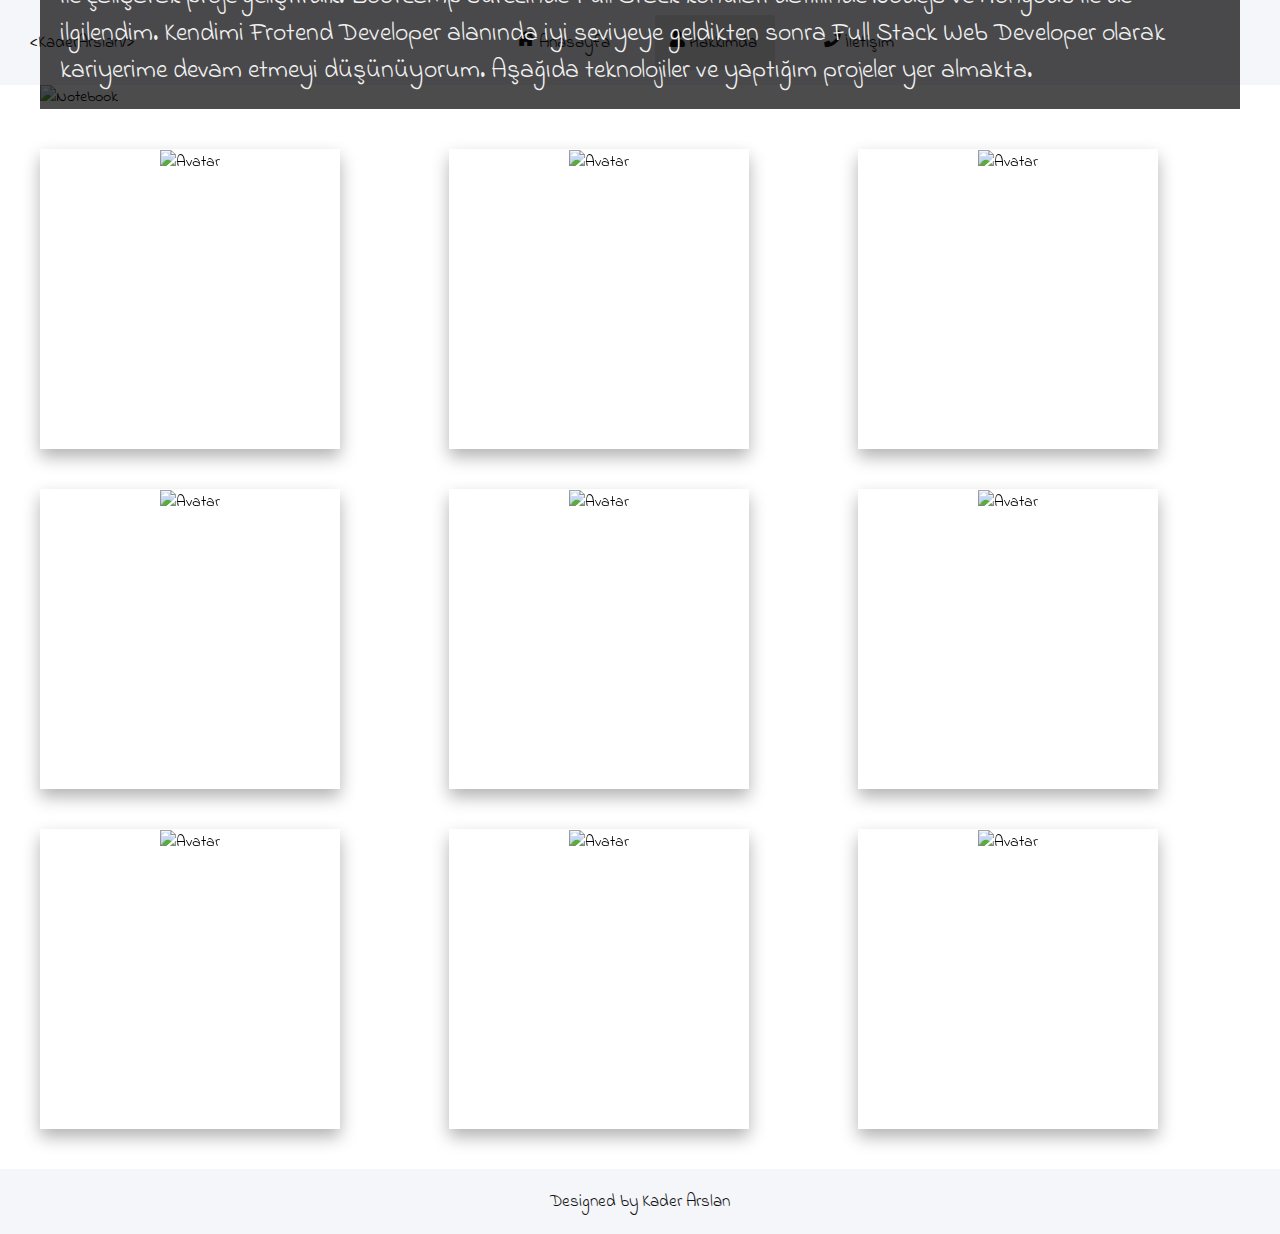
==== about.html @ 54b1faa0 "Add files via upload" ====
<!DOCTYPE html>
<html lang="tr">
<head>
    <meta charset="UTF-8">
    <meta http-equiv="X-UA-Compatible" content="IE=edge">
    <meta name="viewport" content="width=device-width, initial-scale=1.0">
    
    <!-- local css -->
    <link rel="stylesheet" href="about.css">
    <!-- font -->
    <link rel="stylesheet" href="https://cdnjs.cloudflare.com/ajax/libs/font-awesome/5.15.3/css/all.min.css">
    <link rel="preconnect" href="https://fonts.gstatic.com">
    <!-- icon -->
    <link href="https://fonts.googleapis.com/css2?family=Indie+Flower&display=swap" rel="stylesheet">
    <title>About</title>
</head>
<body>

<!-- navbar start --> 
    <div class="topnav" id="myTopnav">
      <a href="#" class="kaderarslan">&lt;KaderArslan&frasl;&gt;</a>
      <a href="index.html"><i class="fa fa-home"></i>Anasayfa</a>
      <a class="active" href="#"><i class="fa fa-user"></i>Hakkımda</a>
      <a href="contact.html"><i class="fa fa-phone"></i>İletişim</a>
      <a href="javascript:void(0);" class="icon" onclick="myFunction()">
        <i class="fa fa-bars"></i>
      </a>
    </div>
<!-- navbar end -->
<!-- header start -->
<div class="container">
  <img src="images/kaderarslanhakkinda.jpg" alt="Notebook" style="width:100%; height:479px;">
  <div class="content">
    <h1 style="text-align:center; font-size:4vw;">KADER ARSLAN</h1>
    <p style="font-size:2vw;">Necmettin Erbakan Üniversitesi Bilgisayar Mühendisliği Bölümünden mezunum. Bölüm dersimiz olan Görsel Programlama dersinde C# ve SQL Server veri tabanını kullanarak Hastane Otomasyonu yaptığım sıralarda arayüz tasarımına ilgili olduğumu farkettim. Daha sonra Bitirme projemde Python ve Kivy ile Mobil Arayüz tasarımında ilgilimin doğru yöne ilerlediğini ama web ve mobil arasında hangisine yönelmem gerektiğine karar vermem gerekti. Araştırmalar sonucu JavaScript teknolojileri ile Web Frontend Developer olma yoluna girdim. JavaScript teknolojilerinden React ile başladım. Hedefim Doğrultusunda Kodluyoruz'un Full Stack Web Developmment Bootcamp'inde kendimi geliştirebileceğimi düşündüm. Bootcamp sürecinde teknik bilgilerden ziyade pratik yapma fırsatı yakaladım. En önemliside ekip olarak agile ve scrum yazılım geliştirme metodojileri ile çalışarak proje geliştirdik. Bootcamp sürecinde Full Stack konuları dahilinde Nodejs ve Mongodb ile de ilgilendim. Kendimi Frotend Developer alanında iyi seviyeye geldikten sonra Full Stack Web Developer olarak kariyerime devam etmeyi düşünüyorum. Aşağıda teknolojiler ve yaptığım projeler yer almakta.</p>
  </div>
</div>
<!-- header start -->

<!-- card start --> 
    <div class="grid-container">
        <div class="grid-item">
            <div class="flip-card">
                <div class="flip-card-inner">
                  <div class="flip-card-front">
                    <img src="images/git.png" alt="Avatar" style="width:300px;height:300px;">
                  </div>
                  <div class="flip-card-back" id="git">
                    <h1>Git</h1> 
                    <a href="https://github.com/KaderArslan/patikadev">Git örnek</a>
                  </div>
                </div>
              </div>
        </div>
        <div class="grid-item">
            <div class="flip-card">
                <div class="flip-card-inner">
                  <div class="flip-card-front">
                    <img src="images/html5.png" alt="Avatar" style="width:300px;height:300px;">
                  </div>
                  <div class="flip-card-back" id="html5">
                    <h1>HTML5</h1> 
                    <a href="https://www.mfsenerji.com.tr/">1. HTML örnek</a>
                    <p></p>
                    <a href="https://github.com/KaderArslan/Bootstrap-Web-Tasarimi">2. HTML örnek</a>
                    <p></p>
                    <a href="https://github.com/KaderArslan/Bootstrap-Web-Sitesi">3. HTML örnek</a>
                  </div>
                </div>
              </div>
        </div>
        <div class="grid-item">
            <div class="flip-card">
                <div class="flip-card-inner">
                  <div class="flip-card-front">
                    <img src="images/css3.png" alt="Avatar" style="width:300px;height:300px;">
                  </div>
                  <div class="flip-card-back" id="css3">
                    <h1>CSS3</h1>
                    <a href="https://www.mfsenerji.com.tr/">1. CSS örnek</a>
                    <p></p>
                    <a href="https://github.com/KaderArslan/Bootstrap-Web-Tasarimi">2. CSS örnek</a>
                    <p></p>
                    <a href="https://github.com/KaderArslan/Bootstrap-Web-Sitesi">3. CSS örnek</a>
                  </div>
                </div>
              </div>
        </div>  
        <div class="grid-item">
            <div class="flip-card">
                <div class="flip-card-inner">
                  <div class="flip-card-front">
                    <img src="images/bootstrap.png" alt="Avatar" style="width:300px;height:300px;">
                  </div>
                  <div class="flip-card-back" id="bootstrap">
                    <h1>Bootstrap</h1> 
                    <a href="https://www.mfsenerji.com.tr/">1. Bootstrap örnek</a>
                    <p></p>
                    <a href="https://github.com/KaderArslan/Bootstrap-Web-Tasarimi">2. Bootstrap örnek</a>
                    <p></p>
                    <a href="https://github.com/KaderArslan/Bootstrap-Web-Sitesi">3. Bootstrap örnek</a>
                  </div>
                </div>
              </div>
        </div>
        <div class="grid-item">
            <div class="flip-card">
                <div class="flip-card-inner">
                  <div class="flip-card-front">
                    <img src="images/materialui.png" alt="Avatar" style="width:300px;height:300px;">
                  </div>
                  <div class="flip-card-back" id="materialui">
                    <h1>Material-UI</h1> 
                    <a href="https://github.com/KaderArslan/voting-front-end">1. Material-UI örnek</a>
                    <p></p>
                    <a href="https://github.com/KaderArslan/patikadev">2. Material-UI örnek</a>
                    <p></p>
                  </div>
                </div>
              </div>
        </div>
        <div class="grid-item">
            <div class="flip-card">
                <div class="flip-card-inner">
                  <div class="flip-card-front">
                    <img src="images/javascript.png" alt="Avatar" style="width:300px;height:300px;">
                  </div>
                  <div class="flip-card-back" id="javascript">
                    <h1>JavaScript</h1> 
                    <a href="https://github.com/KaderArslan/ReactRouter-FetchMovieDB">1. JavaScript örnek</a>
                    <p></p>
                    <a href="https://github.com/KaderArslan/React-Iletisim-Formu">2. JavaScript örnek</a>
                    <p></p>
                  </div>
                </div>
              </div>
        </div>  
        <div class="grid-item">
            <div class="flip-card">
                <div class="flip-card-inner">
                  <div class="flip-card-front">
                    <img src="images/reactjs.png" alt="Avatar" style="width:300px;height:300px;">
                  </div>
                  <div class="flip-card-back" id="reactjs">
                    <h1>Reactjs</h1> 
                    <a href="https://github.com/KaderArslan/voting-front-end">1. Reactjs örnek</a>
                    <p></p>
                    <a href="https://github.com/KaderArslan/ReactRouter-FetchMovieDB">2. Reactjs örnek</a>
                    <p></p>
                    <a href="https://github.com/KaderArslan/React-Iletisim-Formu">3. Reactjs örnek</a>
                    <p></p>
                    <a href="https://github.com/KaderArslan/React-Component-Yapisi">4. Reactjs örnek</a>
                    <p></p>
                  </div>
                </div>
              </div>
        </div>
        <div class="grid-item">
            <div class="flip-card">
                <div class="flip-card-inner">
                  <div class="flip-card-front">
                    <img src="images/nodejs.png" alt="Avatar" style="width:300px;height:300px;">
                  </div>
                  <div class="flip-card-back" id="nodejs">
                    <h1>Nodejs</h1> 
                    <a href="https://github.com/KaderArslan/hotelrezervation">1. Nodejs örnek</a>
                    <p></p>
                  </div>
                </div>
              </div>
        </div>
        <div class="grid-item">
            <div class="flip-card">
                <div class="flip-card-inner">
                  <div class="flip-card-front">
                    <img src="images/mongodb.png" alt="Avatar" style="width:300px;height:300px;">
                  </div>
                  <div class="flip-card-back" id="mongodb">
                    <h1>MongoDB</h1> 
                    <a href="https://github.com/KaderArslan/hotelrezervation">1. MongoDB örnek</a>
                    <p></p>
                  </div>
                </div>
              </div>
        </div>  
      </div>
<!-- card end -->

<!-- footer start -->
<div class="footer">
  <p>Designed by <a href="https://www.linkedin.com/in/kaderarslan/">Kader Arslan</a></p>
</div>
<!-- footer end -->


<script src="main.js"></script>

</body>
</html>
---- about.css ----
*
{
    padding:0;
    margin:0;
    box-sizing: border-box;
}
body, html{
    margin: 0;
    font-family: 'Indie Flower', cursive;

    height: 100%;
}
a{
    text-decoration: none;
    color: #fff;
}
/* navbar start */
.kaderarslan{
    float: left;
}
.topnav {
    text-align:center;
    overflow: hidden;
    background-color: #f5f6fa;
}
.topnav a {
    text-align: center;
    font-size: 17px;
    display: inline-flex;
    list-style: none;
    color: #111;
    width:120px;
    margin: 15px;
    padding:15px;
    text-decoration: none;
}
.active {
    background-color: #dcdde1;
    border-radius: 3px;
}
.topnav .icon {
    display: none;
}
.topnav a:hover {
    background-color: #dcdde1;
    border-radius: 3px;
}
.topnav .fa{
margin-right: 4px;
}
@media screen and (max-width: 600px) {
    .topnav a:not(:first-child) {
        display: none;
    }
    .topnav a.icon {
        float: right;
        display: block;
    }
}
@media screen and (max-width: 600px) {
    .topnav.responsive {position: relative;}
    .topnav.responsive .icon {
      position: absolute;
      right: 0;
      top: 0;
    }
    .topnav.responsive a {
      float: none;
      display: block;
      text-align: left;
    }
}
/* navbar end */
/* header start */
.container {
    position: relative;
    max-width: 1200px;
    margin: 0 auto;
}
.container img {
      vertical-align: middle;
      /* filter: blur(4px);
      -webkit-filter: blur(4px); */
}
.container .content {
    position: absolute;
    bottom: 0;
    background: rgb(0, 0, 0); /* Fallback color */
    background: rgba(0, 0, 0, 0.7); /* Black background with 0.5 opacity */
    color: #f1f1f1;
    width: 100%;
    padding: 20px;
}
/* header end */
/* card start */
.grid-container {
    display: -ms-flexbox; /* IE10 */
    display: flex;
    -ms-flex-wrap: wrap; /* IE10 */
    flex-wrap: wrap;

    grid-template-columns: auto auto auto;
    padding: 20px;
    text-align: center;
}
/* Create four equal columns that sits next to each other */
.grid-item {
    -ms-flex: 33%; /* IE10 */
    flex: 33%;
    max-width: 33%;
    
    padding: 20px;
    text-align: center;
}
.grid-item img {
    vertical-align: middle;
    width: 100%;
}
/* Responsive layout - makes a two column-layout instead of four columns */
@media screen and (max-width: 800px) {
    .grid-item {
      -ms-flex: 50%;
      flex: 50%;
      max-width: 50%;
}
}
/* Responsive layout - makes the two columns stack on top of each other instead of next to each other */
@media screen and (max-width: 600px) {
    .grid-item {
      -ms-flex: 100%;
      flex: 100%;
      max-width: 100%;
}
}

.flip-card {
    background-color: transparent;
    width: 300px;
    height: 300px;
    perspective: 1000px;
}
.flip-card-inner {
    position: relative;
    width: 100%;
    height: 100%;
    text-align: center;
    transition: transform 0.6s;
    transform-style: preserve-3d;
    box-shadow: 0 8px 16px 0 rgba(0,0,0,0.3);
}
.flip-card:hover .flip-card-inner {
    transform: rotateY(180deg);
}
.flip-card-front, .flip-card-back {
    position: absolute;
    width: 100%;
    height: 100%;
    -webkit-backface-visibility: hidden;
    backface-visibility: hidden;
}
#git{
    background-color: #111;
    color: white;
    transform: rotateY(180deg);
}
#html5{
    background-color: orangered;
    color: white;
    transform: rotateY(180deg);
}
#css3{
    background-color: #0099ff;
    color: white;
    transform: rotateY(180deg);
}
#bootstrap{
    background-color: #a270d1;
    color: white;
    transform: rotateY(180deg);
}
#materialui{
    background-color: #2980b9;
    color: white;
    transform: rotateY(180deg);
}
#javascript{
    background-color: #e1e424;
    color: white;
    transform: rotateY(180deg);
}
#reactjs{
    background-color: #72ddeb;
    color: white;
    transform: rotateY(180deg);
}
#nodejs{
    background-color: #1bca47;
    color: white;
    transform: rotateY(180deg);
}
#mongodb{
    background-color: #29b930;
    color: white;
    transform: rotateY(180deg);
}
/* card end */
/* footer start */
.footer {
    padding: 20px;
    text-align: center;
    background-color: #f5f6fa;
    font-size:17px;
    color: #111;
}
.footer a{
    text-decoration: none;
    color: #111;
}
/* footer end */
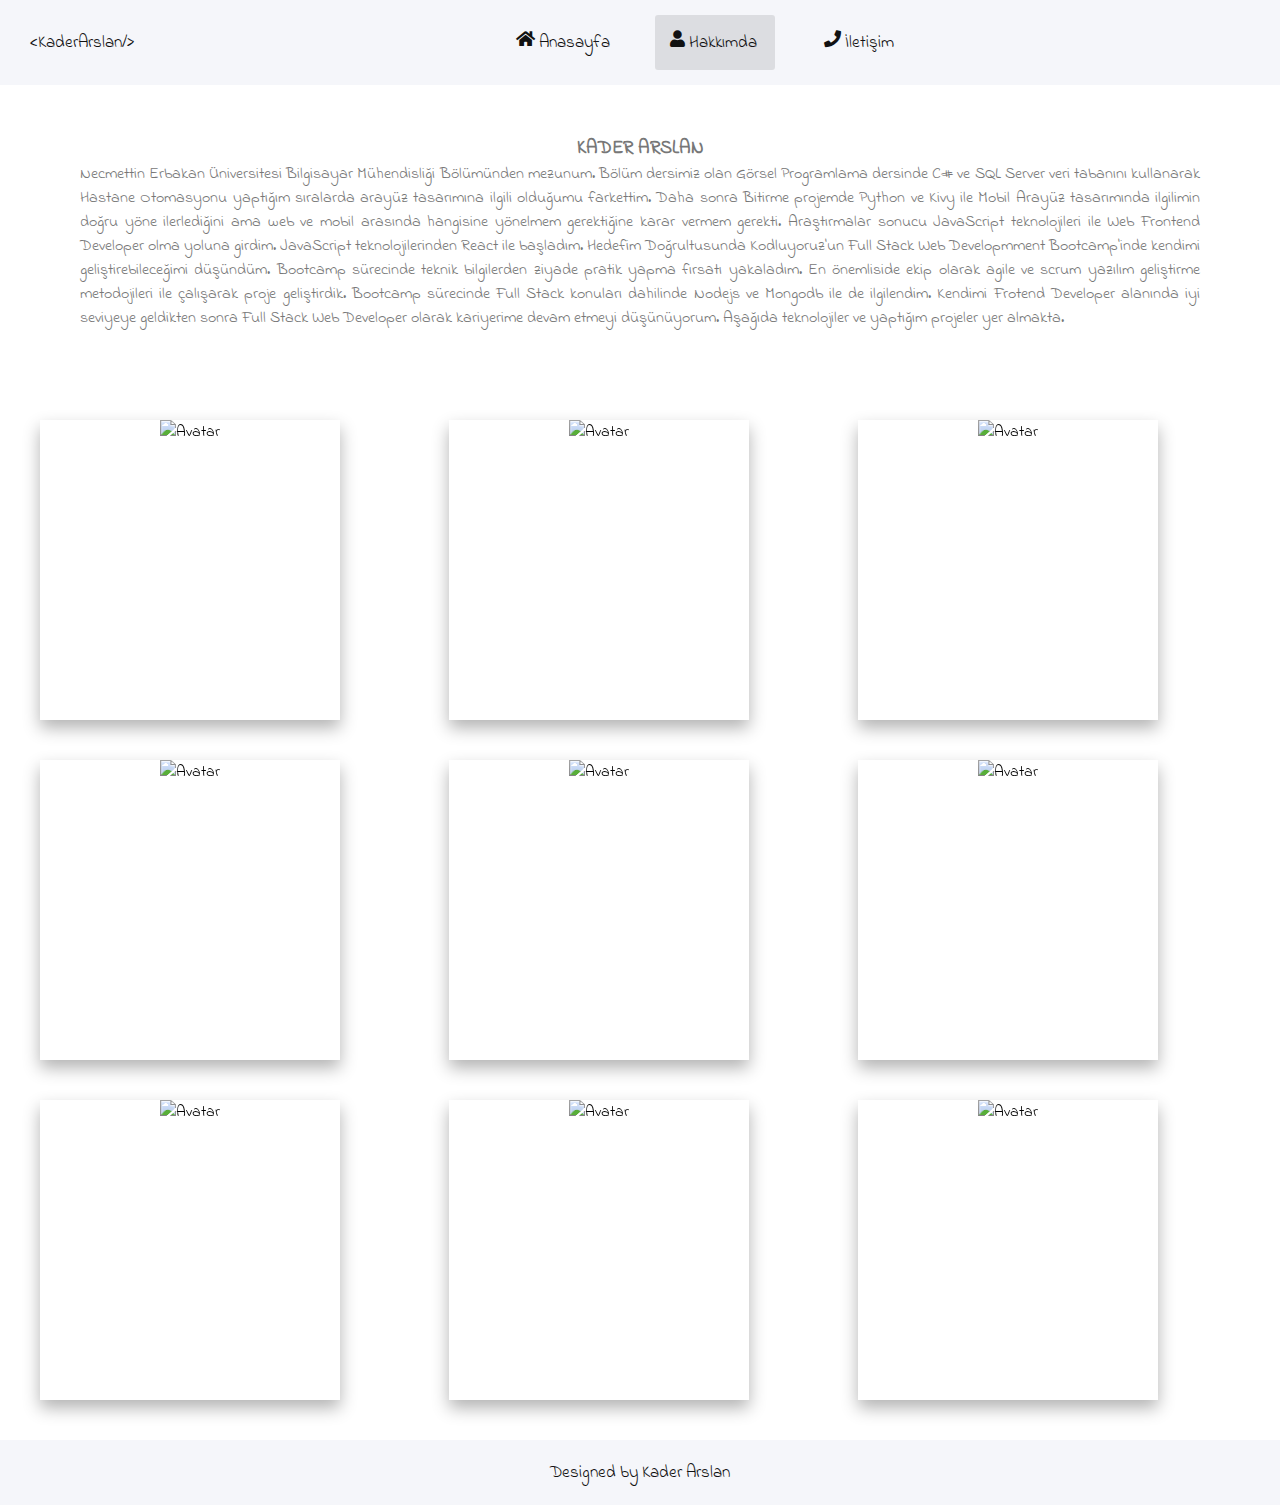
==== commit 268f088f: "Update about.html" ====
--- a/about.html
+++ b/about.html
@@ -28,12 +28,9 @@
     </div>
 <!-- navbar end -->
 <!-- header start -->
-<div class="container">
-  <img src="images/kaderarslanhakkinda.jpg" alt="Notebook" style="width:100%; height:479px;">
-  <div class="content">
-    <h1 style="text-align:center; font-size:4vw;">KADER ARSLAN</h1>
-    <p style="font-size:2vw;">Necmettin Erbakan Üniversitesi Bilgisayar Mühendisliği Bölümünden mezunum. Bölüm dersimiz olan Görsel Programlama dersinde C# ve SQL Server veri tabanını kullanarak Hastane Otomasyonu yaptığım sıralarda arayüz tasarımına ilgili olduğumu farkettim. Daha sonra Bitirme projemde Python ve Kivy ile Mobil Arayüz tasarımında ilgilimin doğru yöne ilerlediğini ama web ve mobil arasında hangisine yönelmem gerektiğine karar vermem gerekti. Araştırmalar sonucu JavaScript teknolojileri ile Web Frontend Developer olma yoluna girdim. JavaScript teknolojilerinden React ile başladım. Hedefim Doğrultusunda Kodluyoruz'un Full Stack Web Developmment Bootcamp'inde kendimi geliştirebileceğimi düşündüm. Bootcamp sürecinde teknik bilgilerden ziyade pratik yapma fırsatı yakaladım. En önemliside ekip olarak agile ve scrum yazılım geliştirme metodojileri ile çalışarak proje geliştirdik. Bootcamp sürecinde Full Stack konuları dahilinde Nodejs ve Mongodb ile de ilgilendim. Kendimi Frotend Developer alanında iyi seviyeye geldikten sonra Full Stack Web Developer olarak kariyerime devam etmeyi düşünüyorum. Aşağıda teknolojiler ve yaptığım projeler yer almakta.</p>
-  </div>
+<div style="color: #777;background-color:white;text-align:center;padding:50px 80px;text-align: justify;">
+  <h3 style="text-align:center; font-family: 'Indie Flower', cursive;">KADER ARSLAN</h3>
+  <p>Necmettin Erbakan Üniversitesi Bilgisayar Mühendisliği Bölümünden mezunum. Bölüm dersimiz olan Görsel Programlama dersinde C# ve SQL Server veri tabanını kullanarak Hastane Otomasyonu yaptığım sıralarda arayüz tasarımına ilgili olduğumu farkettim. Daha sonra Bitirme projemde Python ve Kivy ile Mobil Arayüz tasarımında ilgilimin doğru yöne ilerlediğini ama web ve mobil arasında hangisine yönelmem gerektiğine karar vermem gerekti. Araştırmalar sonucu JavaScript teknolojileri ile Web Frontend Developer olma yoluna girdim. JavaScript teknolojilerinden React ile başladım. Hedefim Doğrultusunda Kodluyoruz'un Full Stack Web Developmment Bootcamp'inde kendimi geliştirebileceğimi düşündüm. Bootcamp sürecinde teknik bilgilerden ziyade pratik yapma fırsatı yakaladım. En önemliside ekip olarak agile ve scrum yazılım geliştirme metodojileri ile çalışarak proje geliştirdik. Bootcamp sürecinde Full Stack konuları dahilinde Nodejs ve Mongodb ile de ilgilendim. Kendimi Frotend Developer alanında iyi seviyeye geldikten sonra Full Stack Web Developer olarak kariyerime devam etmeyi düşünüyorum. Aşağıda teknolojiler ve yaptığım projeler yer almakta.</a></p>
 </div>
 <!-- header start -->
 
@@ -47,7 +44,7 @@
                   </div>
                   <div class="flip-card-back" id="git">
                     <h1>Git</h1> 
-                    <a href="https://github.com/KaderArslan/patikadev">Git örnek</a>
+                    <a href="https://github.com/KaderArslan/patikadev" target="_blank">Git örnek</a>
                   </div>
                 </div>
               </div>
@@ -60,11 +57,11 @@
                   </div>
                   <div class="flip-card-back" id="html5">
                     <h1>HTML5</h1> 
-                    <a href="https://www.mfsenerji.com.tr/">1. HTML örnek</a>
+                    <a href="https://www.mfsenerji.com.tr/" target="_blank">1. HTML örnek</a>
                     <p></p>
-                    <a href="https://github.com/KaderArslan/Bootstrap-Web-Tasarimi">2. HTML örnek</a>
+                    <a href="https://github.com/KaderArslan/Bootstrap-Web-Tasarimi" target="_blank">2. HTML örnek</a>
                     <p></p>
-                    <a href="https://github.com/KaderArslan/Bootstrap-Web-Sitesi">3. HTML örnek</a>
+                    <a href="https://github.com/KaderArslan/Bootstrap-Web-Sitesi" target="_blank">3. HTML örnek</a>
                   </div>
                 </div>
               </div>
@@ -77,11 +74,11 @@
                   </div>
                   <div class="flip-card-back" id="css3">
                     <h1>CSS3</h1>
-                    <a href="https://www.mfsenerji.com.tr/">1. CSS örnek</a>
+                    <a href="https://www.mfsenerji.com.tr/" target="_blank">1. CSS örnek</a>
                     <p></p>
-                    <a href="https://github.com/KaderArslan/Bootstrap-Web-Tasarimi">2. CSS örnek</a>
+                    <a href="https://github.com/KaderArslan/Bootstrap-Web-Tasarimi" target="_blank">2. CSS örnek</a>
                     <p></p>
-                    <a href="https://github.com/KaderArslan/Bootstrap-Web-Sitesi">3. CSS örnek</a>
+                    <a href="https://github.com/KaderArslan/Bootstrap-Web-Sitesi" target="_blank">3. CSS örnek</a>
                   </div>
                 </div>
               </div>
@@ -94,11 +91,11 @@
                   </div>
                   <div class="flip-card-back" id="bootstrap">
                     <h1>Bootstrap</h1> 
-                    <a href="https://www.mfsenerji.com.tr/">1. Bootstrap örnek</a>
+                    <a href="https://www.mfsenerji.com.tr/" target="_blank">1. Bootstrap örnek</a>
                     <p></p>
-                    <a href="https://github.com/KaderArslan/Bootstrap-Web-Tasarimi">2. Bootstrap örnek</a>
+                    <a href="https://github.com/KaderArslan/Bootstrap-Web-Tasarimi" target="_blank">2. Bootstrap örnek</a>
                     <p></p>
-                    <a href="https://github.com/KaderArslan/Bootstrap-Web-Sitesi">3. Bootstrap örnek</a>
+                    <a href="https://github.com/KaderArslan/Bootstrap-Web-Sitesi" target="_blank">3. Bootstrap örnek</a>
                   </div>
                 </div>
               </div>
@@ -111,9 +108,9 @@
                   </div>
                   <div class="flip-card-back" id="materialui">
                     <h1>Material-UI</h1> 
-                    <a href="https://github.com/KaderArslan/voting-front-end">1. Material-UI örnek</a>
+                    <a href="https://github.com/KaderArslan/voting-front-end" target="_blank">1. Material-UI örnek</a>
                     <p></p>
-                    <a href="https://github.com/KaderArslan/patikadev">2. Material-UI örnek</a>
+                    <a href="https://github.com/KaderArslan/patikadev" target="_blank">2. Material-UI örnek</a>
                     <p></p>
                   </div>
                 </div>
@@ -127,9 +124,9 @@
                   </div>
                   <div class="flip-card-back" id="javascript">
                     <h1>JavaScript</h1> 
-                    <a href="https://github.com/KaderArslan/ReactRouter-FetchMovieDB">1. JavaScript örnek</a>
+                    <a href="https://github.com/KaderArslan/ReactRouter-FetchMovieDB" target="_blank">1. JavaScript örnek</a>
                     <p></p>
-                    <a href="https://github.com/KaderArslan/React-Iletisim-Formu">2. JavaScript örnek</a>
+                    <a href="https://github.com/KaderArslan/React-Iletisim-Formu" target="_blank">2. JavaScript örnek</a>
                     <p></p>
                   </div>
                 </div>
@@ -143,13 +140,13 @@
                   </div>
                   <div class="flip-card-back" id="reactjs">
                     <h1>Reactjs</h1> 
-                    <a href="https://github.com/KaderArslan/voting-front-end">1. Reactjs örnek</a>
+                    <a href="https://github.com/KaderArslan/voting-front-end" target="_blank">1. Reactjs örnek</a>
                     <p></p>
-                    <a href="https://github.com/KaderArslan/ReactRouter-FetchMovieDB">2. Reactjs örnek</a>
+                    <a href="https://github.com/KaderArslan/ReactRouter-FetchMovieDB" target="_blank">2. Reactjs örnek</a>
                     <p></p>
-                    <a href="https://github.com/KaderArslan/React-Iletisim-Formu">3. Reactjs örnek</a>
+                    <a href="https://github.com/KaderArslan/React-Iletisim-Formu" target="_blank">3. Reactjs örnek</a>
                     <p></p>
-                    <a href="https://github.com/KaderArslan/React-Component-Yapisi">4. Reactjs örnek</a>
+                    <a href="https://github.com/KaderArslan/React-Component-Yapisi" target="_blank">4. Reactjs örnek</a>
                     <p></p>
                   </div>
                 </div>
@@ -163,7 +160,7 @@
                   </div>
                   <div class="flip-card-back" id="nodejs">
                     <h1>Nodejs</h1> 
-                    <a href="https://github.com/KaderArslan/hotelrezervation">1. Nodejs örnek</a>
+                    <a href="https://github.com/KaderArslan/hotelrezervation" target="_blank">1. Nodejs örnek</a>
                     <p></p>
                   </div>
                 </div>
@@ -177,7 +174,7 @@
                   </div>
                   <div class="flip-card-back" id="mongodb">
                     <h1>MongoDB</h1> 
-                    <a href="https://github.com/KaderArslan/hotelrezervation">1. MongoDB örnek</a>
+                    <a href="https://github.com/KaderArslan/hotelrezervation" target="_blank">1. MongoDB örnek</a>
                     <p></p>
                   </div>
                 </div>
@@ -196,4 +193,4 @@
 <script src="main.js"></script>
 
 </body>
-</html>+</html>
